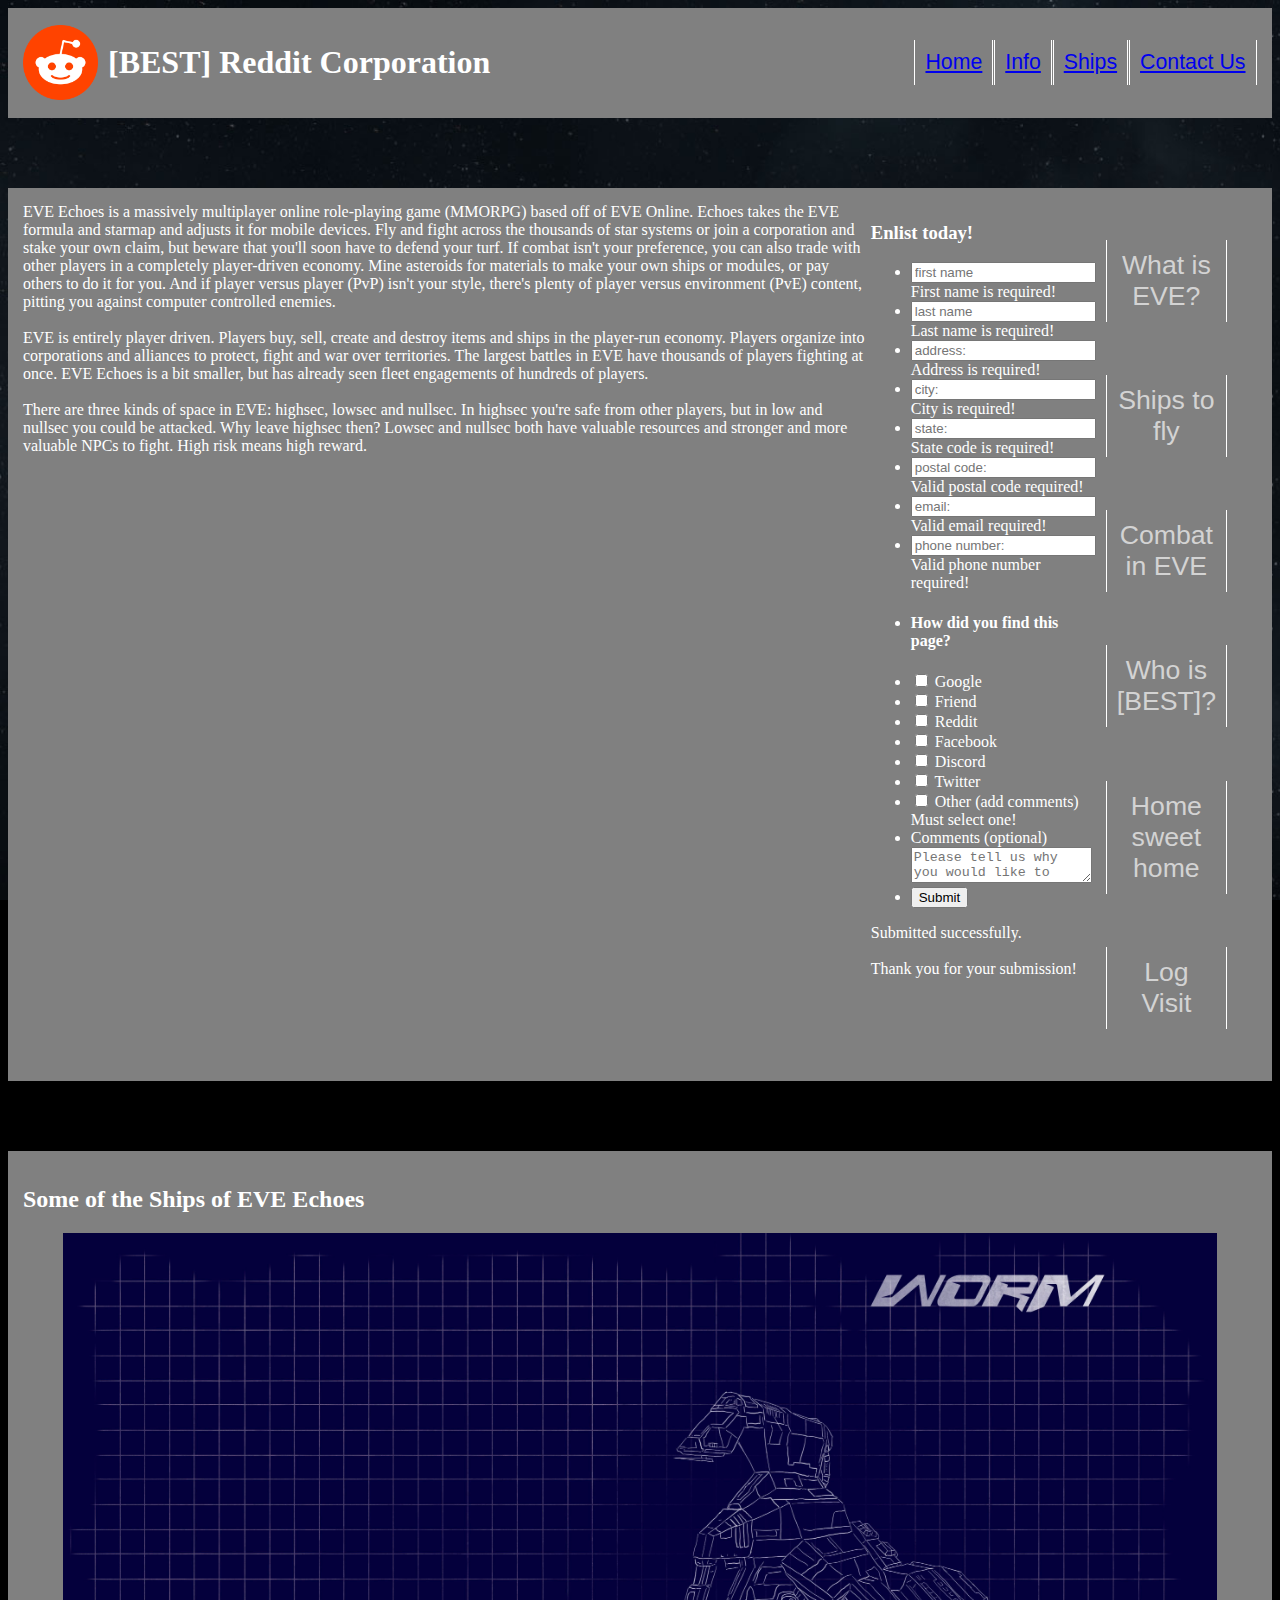
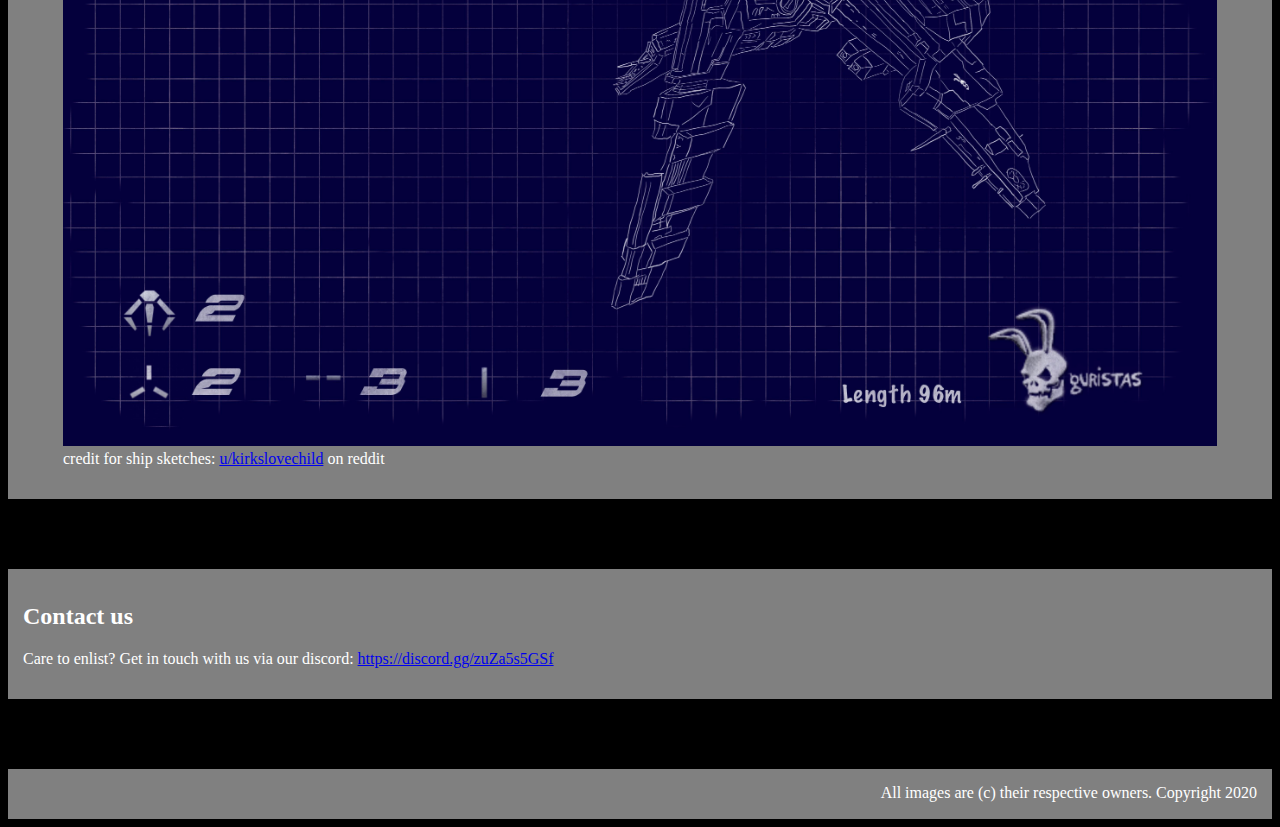
==== project2.html @ 8efb0230 "Add files via upload" ====
<!DOCTYPE html>
<html>
<title>[BEST] Reddit Corporation</title>
<head>
    <link rel="stylesheet" href="css/main.css">

</head>
<body>

	<div class="content">

        <header>
            <img id="logo" src="img/reddit-logo.png" style="height:75px; width:75px;">
            <h1>[BEST] Reddit Corporation</h1>
            <nav id="topNav">
                <ul id="links">
                    <li><a href="#logo">Home</a></li>
                    <li><a href="#flexin">Info</a></li>
                    <li><a href="#shipimages">Ships</a></li>
                    <li><a href="#more">Contact Us</a>
                </ul>
            </nav>
        </header>
        <div class="flexin" id="flexin">
            <section id="what">EVE Echoes is a massively multiplayer online role-playing game (MMORPG) based off of EVE Online. 
                Echoes takes the EVE formula and starmap and adjusts it for mobile devices. 
                Fly and fight across the thousands of star systems or join a corporation and stake your own claim, but beware that you'll soon have to defend your turf. 
                If combat isn't your preference, you can also trade with other players in a completely player-driven economy. 
                Mine asteroids for materials to make your own ships or modules, or pay others to do it for you. 
                And if player versus player (PvP) isn't your style, there's plenty of player versus environment (PvE) content, pitting you against computer controlled enemies.
                <br><br>
                EVE is entirely player driven. Players buy, sell, create and destroy items and ships in the player-run economy. Players organize into corporations and alliances to 
                protect, fight and war over territories. The largest battles in EVE have thousands of players fighting at once. EVE Echoes is a bit smaller, but has already seen 
                fleet engagements of hundreds of players.
                <br><br>
                There are three kinds of space in EVE: highsec, lowsec and nullsec. In highsec you're safe from other players, but in low and nullsec you could be attacked. 
                Why leave highsec then? Lowsec and nullsec both have valuable resources and stronger and more valuable NPCs to fight. High risk means high reward.
            </section>
            <section id="ships">
                There are dozens of ships to fly in EVE, from tiny frigates to massive battleships. Each ship has its role, with frigates excelling in quick hit and run tactics,
                as well as pinning other ships down, while battleships can unleash huge volleys from dozens of kilometers away. What ship you fly is up to you, as you learn and develop skills you can excel
                at any ship.
                <br><br>
                <strong>Frigates</strong> are the quickest and nimblest of all ships. They often engage in what's called "speed tanking," where your ship flies so quickly, it simply can't be hit by other ships.
                Frigates are the most fragile of the ships, so not getting hit is in your best interest. While not putting out the most damage, frigates demand an active, engaging play style that's a lot of fun.<br><br>
                <strong>Destroyers</strong> are anti-frigate platforms as well as utility ships. Tougher than frigates, they can take a few hits before going down. Enjoy hitting other ships from long range with 
                one of the 'sniper' destroyers, or stop foes in their tracks with an interdictor. <br><br>
                <strong>Cruisers</strong> are a flexible class of ships, suitable for a variety of purposes. There are more cruisers than any other type of class, fitting their inherent flexibility. If you want 
                to guard other ships, brawl up close with enemy fleets, support and heal other ships, target enemy ships for destruction, or even move stealthily behind enemy lines, there is a cruiser for you.<br><br>
                <strong>Battlecruisers</strong> trade some flexibility for damage. Bulkier and slower than cruisers, battlecruisers are nevertheless fearsome fighters as they deal tremendous amounts of damage, and 
                take it too. <br><br>
                <strong>Battleships</strong> are slow and pondering, but incredibly tough to take down and incredibly deadly in a fight. Not to be underestimated, fleets have to be organized to counter a well-equipped
                battleship. 
            </section>
            <section id="who">
                [BEST] is the unofficial "reddit" corporation. Organized originally on reddit.com/r/echoes, it has grown to include dozens of players from all over the world. Day or night,
                members play and engage in the wider Vendetta alliance to protect our own corner of space. We might not be the biggest corporation out there, but we're tenacious and won't give
                up.  
            </section>
            <section id="combat"><iframe width="100%" height="100%" src="https://www.youtube.com/embed/fvxFBYZa6vU"></iframe></section>
            <section id="where">Welcome to nullsec: the lawless frontier of EVE Echoes. I won't make any silly comparisons to the Wild West. Here's it's kill or be killed. Unless you have friends.
                That's where the corp comes in. People can band together to defend the space and use it for themselves, if they can keep it.
                <img src="img/smallMap.png" alt="A small map of our corner of null." style="width:100%; height:auto;">
            </section>
            <section id="enlist">
                <h3>Enlist today!</h3>
                <form id="enlistForm" novalidate>
                    <ul class="flex">
                        <li class="section-display">
                            <input type="text" id="first-name" name="first-name" placeholder="first name" required>
                            <div class="errorMsg">First name is required!</div>
                        </li>
                        <li>
                            <input type="text" id="last-name" name="last-name" placeholder="last name" required>
                            <div class="errorMsg">Last name is required!</div>
                        </li>
                        <li>
                            <input type="text" id="address" name="address" placeholder="address:" required>
                            <div class="errorMsg">Address is required!</div>
                        </li>
                        <li>
                            <input type="text" id="city" name="city" placeholder="city:" required>
                            <div class="errorMsg">City is required!</div>
                        </li>
                        <li>
                            <input type="text"  id="state"  name="state" placeholder="state:" minlength="2" maxlength="2">
                            <div class="errorMsg">State code is required!</div>
                        </li>
                        <li >
                            <input id="zip" name="zip" type="text" placeholder="postal code:" pattern="[0-9]{5}" maxlength="5" required> 
                            <div class="errorMsg">Valid postal code required!</div>
                        </li>
                        <li >
                            <input type="email" id="email"  name="email" placeholder="email:" pattern="[a-zA-Z0-9._%+-]+@[a-zA-Z0-9.-]+\.[a-zA-Z]{2,}$" required>
                            <div class="errorMsg">Valid email required!</div>
                        </li>
                        <li>
                            <input type="phone" id="phone"  placeholder="phone number:" required>
                            <div class="errorMsg">Valid phone number required!</div>
                        </li>
                        <li>
                            <h4>How did you find this page?</h4>
                        </li>
                        <li>
                            <input type="checkbox" id='google' name='find-page' value="google">  
                            <label for="google">Google</label>
                        </li>
                        <li>
                            <input type="checkbox" id='friend' name='find-page' value="friend">
                            <label for="friend">Friend</label>
                        </li>
                        <li>
                            <input type="checkbox" id='reddit' name='find-page' value="reddit">
                            <label for="reddit">Reddit</label>
                        </li>
                        <li>
                            <input type="checkbox" id="facebook" name="find-page" value="facebook">
                            <label for="facebook">Facebook</label>
                        </li>
                        <li>
                            <input type="checkbox" id='discord' name='find-page' value="discord">
                            <label for="discord">Discord</label>
                        </li>
                        <li>
                            <input type="checkbox" id='twitter' name='find-page' value="twitter">
                            <label for="twitter">Twitter</label>
                        </li>
                        <li>
                            <input type="checkbox" id='other' name='find-page' value="other">
                            <label for="other">Other (add comments)</label>
                            <div class="errorMsg">Must select one!</div>
                        </li>
                        <li class="stacked">
                            <label for="comment">Comments (optional)</label>
                            <textarea id="comment" placeholder="Please tell us why you would like to join."></textarea>
                        </li>
                        <li>
                            <button id="formSubmit" type="submit">Submit</button>
                        </li>
                    </ul>
                </form>
                <div id="congrats">Submitted successfully.<br><br>Thank you for your submission!</div>
            </section>
            <nav>
                <p id="whatLabel">What is EVE?</p>
                <p id="shipsLabel">Ships to fly</p>
                <p id="combatLabel">Combat in EVE</p>
                <p id="whoLabel">Who is [BEST]?</p>
                <p id="whereLabel">Home sweet home</p>
                <p id="enlistLabel">Log Visit</p>
            </nav>
            <aside><img src="img/propPoster.jpg" alt="One of many propaganda posters for EVE Online"></aside>
        </div>
        <section id="shipimages">
            <h2>Some of the Ships of EVE Echoes</h2>
            <figure>
                <img id="shipview" src="img/ship1.jpg" alt="The Worm">
                <figcaption>credit for ship sketches: <a href="https://www.reddit.com/user/Kirkslovechild">u/kirkslovechild</a> on reddit</figcaption>
            </figure>
        </section>
        <section id="more">
            <h2>Contact us</h2>
            <p>Care to enlist? Get in touch with us via our discord: <a href="https://discord.gg/zuZa5s5GSf">https://discord.gg/zuZa5s5GSf</a></p>
        </section>
        <footer>All images are (c) their respective owners. Copyright 2020</footer>

    </div>


    <script src="js/main.js"></script>
    <script src="js/validation.js"></script>
    <script src="https://code.jquery.com/jquery-3.4.1.min.js"></script>
    <script>
        $(document).ready(function () {
            initValidation("enlistForm");
        });
    </script>
</body>
</html>
---- css/main.css ----
body {
    color: white;
    text-align: left;
    font-family: 'Times New Roman', Times, serif;
    background-image: url("../img/stars.jpg");
    background-repeat: no-repeat;
    background-size: cover;
    background-attachment: fixed;
    background-color: black;
}

.content {
    display: grid;
    grid-template-columns: repeat(6, 1fr);
    grid-auto-rows: minmax(50px, auto);
    grid-gap: 10px;
    max-width: 1366px;
    margin: 0 auto;
    grid-template-areas:
    " h h h h h h"
    " . . . . . ."
    " m m m m m m"
    " m m m m m m"
    " m m m m m m"
    " m m m m m m"
    " . . . . . ."
    " s s s s s s"
    " s s s s s s"
    " . . . . . ."
    " o o o o o o"
    " o o o o o o"
    " . . . . . . "
    " f f f f f f";
}


.content > * {
    background: grey;
    padding: 15px;
}

header {
    position: sticky;
    top: 0;
    grid-area: h;
    display: flex;
    align-items: center;
    justify-content: flex-start;
}

header > img {
    width: 10%;
    order: 1;
    margin-right: 10px;

}
header > h1 {
    flex: 4;
    order: 2;
}
header > nav {
    flex: 2;
    order: 3
}
#links {
    display: flex;
    justify-content: space-evenly;
}

#links > li {
    list-style-type: none;
    padding: 10px;
    border-right: 1px solid white;
    border-left: 1px solid white;
    font-family: Arial, Helvetica, sans-serif;
    font-size: 16pt;
    margin: auto;
}

@media screen and (min-width: 768px) {
    .flexin {
        grid-area: m;
        display: flex;
        justify-content: space-evenly;
    }

    .flexin > nav {
        flex: 1;
        order: 1;
        padding: 10px;
        display: flex;
        flex-direction: column;
        justify-content: space-around;
        font-family: Arial;
        font-weight: 100;
        color: lightgrey;
    }

    nav > p {
        text-align: center;
        font-size: 20pt;
        font-weight: 100;
        flex: 1;
        padding: 10px;
        border-right: 1px solid white;
        border-left: 1px solid white;
    }
}

@media screen and (max-width: 768px) {
    .flexin {
        grid-area: m;
        display: flex;
        justify-content: space-evenly;
        flex-direction: column;
    }

    .flexin > nav {
        flex-basis: 1;
        order: 1;
        padding: 10px;
        display: flex;
        flex-direction: row;
        justify-content: space-around;
        font-family: Arial;
        font-weight: 100;
        font-size: 10pt;
        color: lightgrey;
    }

    nav > p {
        text-align: center;
        font-size: 12pt;
        font-weight: 100;
        flex-basis: 1;
        border-right: 1px solid white;
        border-left: 1px solid white;
        padding: 5px;
        margin: 0;
    }
}

#what {display:block;}
#ships {display: none;}
#who {display: none; }
#where {display: none;}
#combat {display: none;}

figure > img {
    width: 100%;
    height: auto;
}


.flexin > main {
    flex: 3;
    order: 2;
    padding: 20px;
    font-size: 16pt;
    font-family: Helvetica, sans-serif;
    width: 65%;
    padding-top: 20px;
}

.flexin > aside {
    flex: 1;
    order: 3;
    padding: 10px
}

.flexin > aside > img {
    width: 100%;
    height: auto;
}

nav > p:hover {
    color: white;
    transform: scale(1.1);
}

section {
    grid-area: s;
}

#more {
    grid-area: o;
}

footer {
    text-align: right;
    grid-area: f;
}
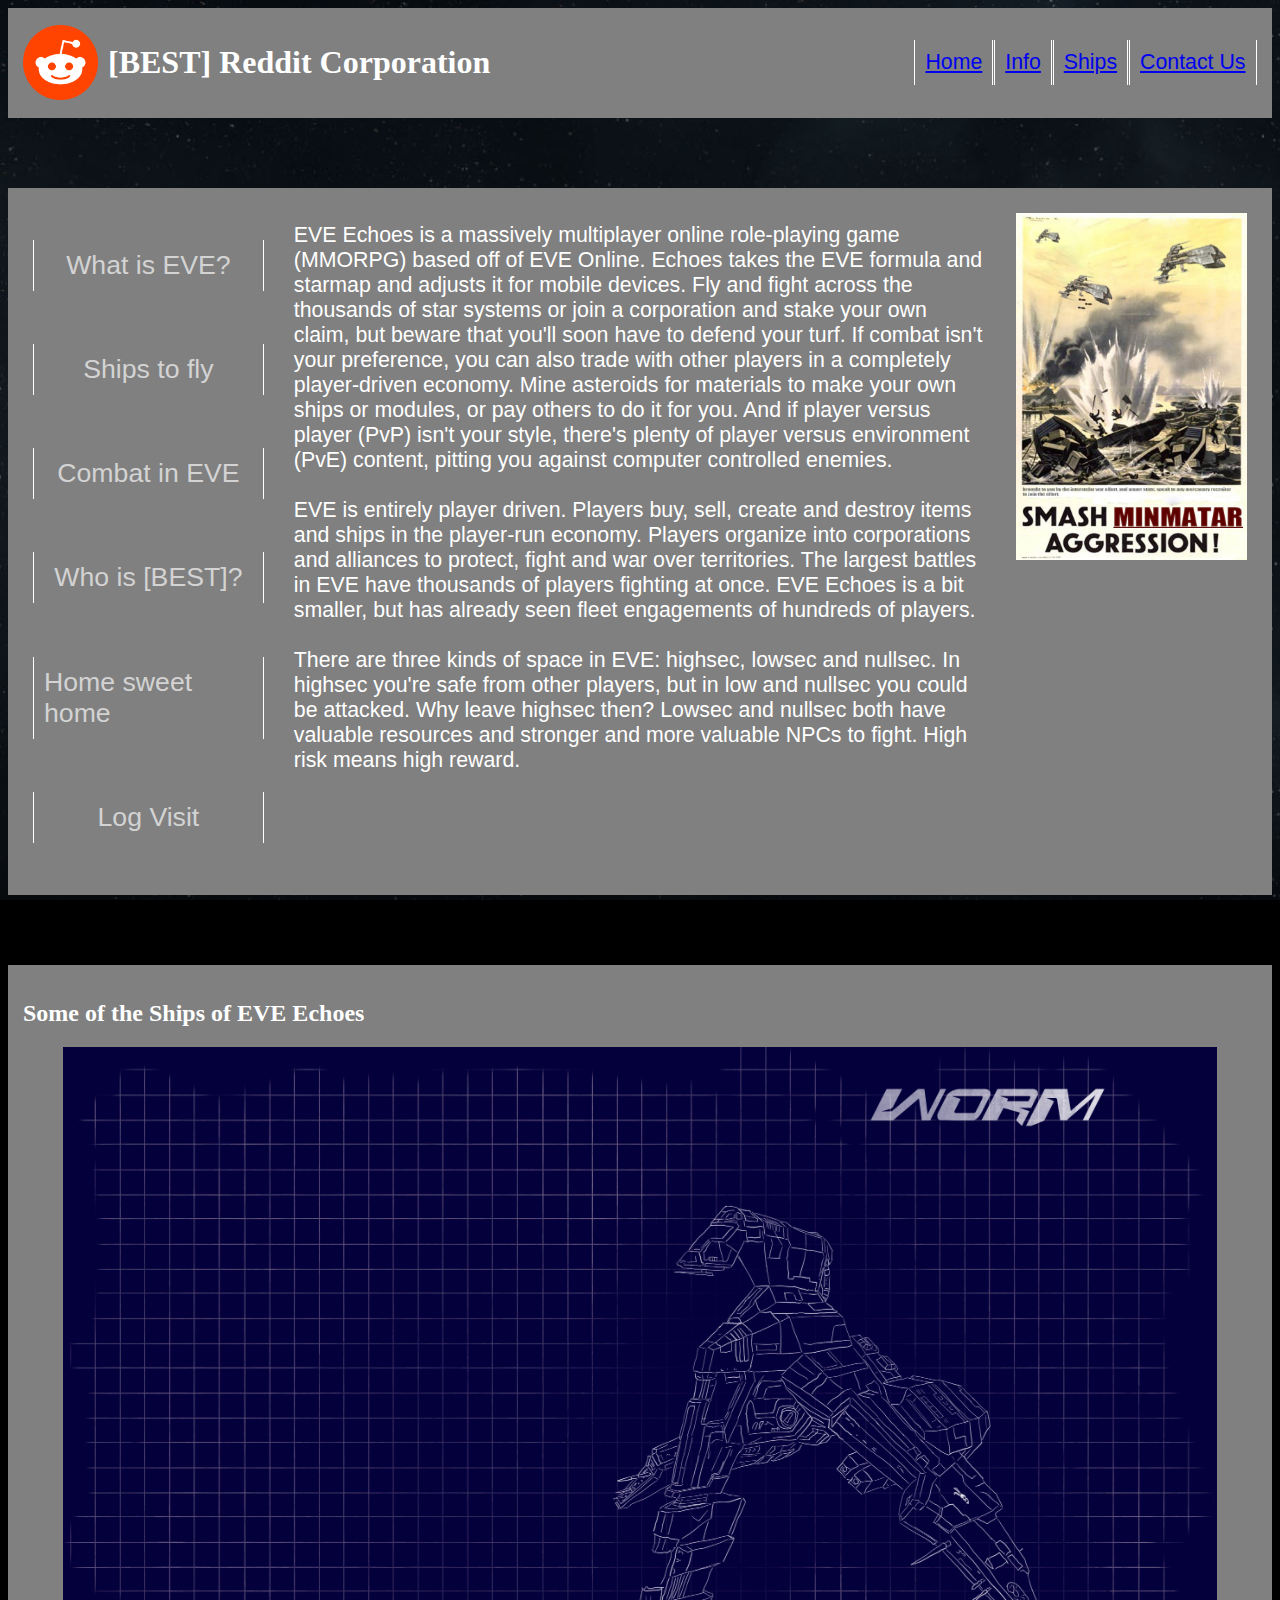
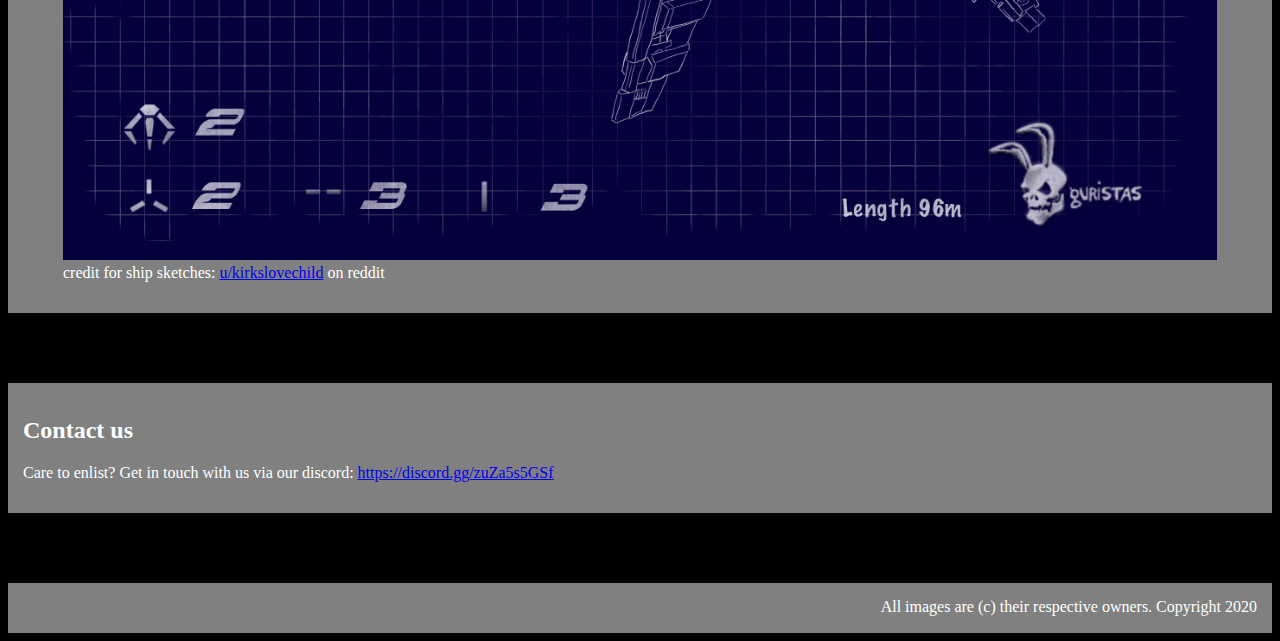
==== commit d85ac77d: "Update project2.html" ====
--- a/project2.html
+++ b/project2.html
@@ -2,7 +2,7 @@
 <html>
 <title>[BEST] Reddit Corporation</title>
 <head>
-    <link rel="stylesheet" href="css/main.css">
+    <link rel="stylesheet" href="css2/main.css">
 
 </head>
 <body>
@@ -167,8 +167,8 @@
     </div>
 
 
-    <script src="js/main.js"></script>
-    <script src="js/validation.js"></script>
+    <script src="js2/main.js"></script>
+    <script src="js2/validation.js"></script>
     <script src="https://code.jquery.com/jquery-3.4.1.min.js"></script>
     <script>
         $(document).ready(function () {
@@ -176,4 +176,4 @@
         });
     </script>
 </body>
-</html>+</html>
--- a/css2/main.css
+++ b/css2/main.css
@@ -0,0 +1,334 @@
+body {
+    color: white;
+    text-align: left;
+    font-family: 'Times New Roman', Times, serif;
+    background-image: url("../img/stars.jpg");
+    background-repeat: no-repeat;
+    background-size: cover;
+    background-attachment: fixed;
+    background-color: black;
+}
+
+.content {
+    display: grid;
+    grid-template-columns: repeat(6, 1fr);
+    grid-auto-rows: minmax(50px, auto);
+    grid-gap: 10px;
+    max-width: 1366px;
+    margin: 0 auto;
+    grid-template-areas:
+    " h h h h h h"
+    " . . . . . ."
+    " m m m m m m"
+    " m m m m m m"
+    " m m m m m m"
+    " m m m m m m"
+    " . . . . . ."
+    " s s s s s s"
+    " s s s s s s"
+    " . . . . . ."
+    " o o o o o o"
+    " o o o o o o"
+    " . . . . . . "
+    " f f f f f f";
+}
+
+
+.content > * {
+    background: grey;
+    padding: 15px;
+}
+
+header {
+    position: sticky;
+    top: 0;
+    grid-area: h;
+    display: flex;
+    align-items: center;
+    justify-content: flex-start;
+}
+
+header > img {
+    width: 10%;
+    order: 1;
+    margin-right: 10px;
+
+}
+header > h1 {
+    flex: 4;
+    order: 2;
+}
+header > nav {
+    flex: 2;
+    order: 3
+}
+#links {
+    display: flex;
+    justify-content: space-evenly;
+}
+
+#links > li {
+    list-style-type: none;
+    padding: 10px;
+    border-right: 1px solid white;
+    border-left: 1px solid white;
+    font-family: Arial, Helvetica, sans-serif;
+    font-size: 16pt;
+    margin: auto;
+}
+
+@media screen and (min-width: 768px) {
+    .flexin {
+        grid-area: m;
+        display: flex;
+        justify-content: space-evenly;
+    }
+
+    .flexin > nav {
+        flex: 1;
+        order: 1;
+        padding: 10px;
+        display: flex;
+        flex-direction: column;
+        justify-content: space-around;
+        font-family: Arial;
+        font-weight: 100;
+        color: lightgrey;
+    }
+
+    nav > p {
+        display: flex;
+        align-items: center;
+        justify-content: center;
+        font-size: 20pt;
+        font-weight: 100;
+        flex: 1;
+        padding: 10px;
+        border-right: 1px solid white;
+        border-left: 1px solid white;
+    }
+}
+
+@media screen and (max-width: 768px) {
+    .flexin {
+        grid-area: m;
+        display: flex;
+        justify-content: space-evenly;
+        flex-direction: column;
+    }
+
+    .flexin > nav {
+        flex-basis: 1;
+        order: 1;
+        padding: 10px;
+        display: flex;
+        flex-direction: row;
+        justify-content: space-around;
+        font-family: Arial;
+        font-weight: 100;
+        font-size: 10pt;
+        color: lightgrey;
+    }
+
+    nav > p {
+        display: flex;
+        align-items: center;
+        justify-content: center;
+        font-size: 12pt;
+        font-weight: 100;
+        flex: 1;
+        padding: 5px;
+        border-right: 1px solid white;
+        border-left: 1px solid white;
+    }
+
+    #enlist {
+        width: 95%;
+    }
+}
+
+#what {display:block;}
+#ships {display: none;}
+#who {display: none; }
+#where {display: none;}
+#combat {display: none;}
+#enlist {display: none;}
+
+figure > img {
+    width: 100%;
+    height: auto;
+}
+
+
+.flexin > section {
+    flex: 3;
+    order: 2;
+    padding: 20px;
+    font-size: 16pt;
+    font-family: Helvetica, sans-serif;
+    width: 65%;
+    padding-top: 20px;
+}
+
+.flexin > aside {
+    flex: 1;
+    order: 3;
+    padding: 10px
+}
+
+.flexin > aside > img {
+    width: 100%;
+    height: auto;
+}
+
+nav > p:hover {
+    color: white;
+    transform: scale(1.1);
+}
+
+section { grid-area: s;}
+#more  { grid-area: o;}
+footer { text-align: right;    grid-area: f;}
+
+
+/* form formatting */
+
+section > h3 {
+    text-align: center;
+}
+
+input:focus {
+    border: 1px solid blue;
+}
+
+.flex {
+    list-style-type: none;
+    display: flex;
+    flex-direction: column;
+    align-items: center;
+    padding: 10px;
+    border: 1px white dotted;
+}
+
+
+.flex > li {
+    padding: 10px;
+    width: 66%;
+    display: flex;
+}
+
+.flex > li > label {
+    flex: 1;
+}
+
+.flex > li > input:not([type="checkbox"]), textarea {
+    outline: none;
+    border: none;
+    border-bottom: 3px solid #3F51B5;
+    height: 45px;
+    flex: 3;
+    font-size: 18pt;
+    font-family: Arial, Helvetica, sans-serif;
+    padding-left: 10px;
+    box-shadow: rgba(60, 64, 67, 0.3) 0px 1px 2px 0px, rgba(60, 64, 67, 0.15) 0px 1px 3px 1px;
+}
+
+input::placeholder {
+    color: grey;
+    font-size: 18pt;
+    font-family: Arial, Helvetica, sans-serif;
+    padding-left: 10px;
+}
+
+input:not([type="checkbox"]):focus {
+    background-color: rgb(221, 255, 194);
+}
+
+input[type="checkbox"] {
+    position: absolute; 
+    height: 1px;
+    width: 1px;
+    clip: rect(0 0 1 1);
+}
+
+input[type="checkbox"] + label::before {
+    content: "\00a0";   /* Non-breaking space */
+    display: inline-block; 
+    width: 16px;
+    height: 16px;  
+    text-align: center;
+    line-height: 1em;
+    font-size: 0.8em; 
+    margin-right: 10px;
+    border: 0.125em solid white;   /* to push focus shadow away */
+    background-color: #aaa;
+    box-shadow: rgba(60, 64, 67, 0.3) 0px 1px 2px 0px, rgba(60, 64, 67, 0.15) 0px 1px 3px 1px;
+}
+
+input[type="checkbox"]:checked + label::before {
+    content: "\2713";
+    color: #fff;
+    background: #3F51B5;
+}
+
+label {
+    cursor: pointer;
+    padding-left: 30px;
+}
+
+.stacked {
+    display:flex;
+    flex-direction: column;
+    height: 200px;
+}
+
+label[for="comment"] {
+    padding-left: 0px;
+    padding-top: 10px;
+}
+
+button {
+    appearance: none;
+    padding: 10px;
+    border: none;
+    background-color: #3F51B5;
+    color: #fff;
+    font-weight: 600;
+    border-radius: 5px;
+    width: 100%;
+}
+
+/* Now the validation stuff */
+
+.errorMsg {
+    color: red;
+  }
+
+  input.was-validated:valid {
+      border: 3px solid #3F51B5;
+  }
+  
+  input.was-validated:invalid {
+    color: red;
+    border: 1px solid red;
+  }
+  
+  input.was-validated:invalid ~ div {
+    display: block;
+  }
+  
+  input:valid ~ div {
+    display: none;
+  }
+  
+  input:invalid ~ div {
+    display: none;
+  }
+
+  #congrats {
+      display: none;
+      border: 1px dotted white;
+      font-style: italic;
+      font-size: 20pt;
+      text-align: center;
+  }